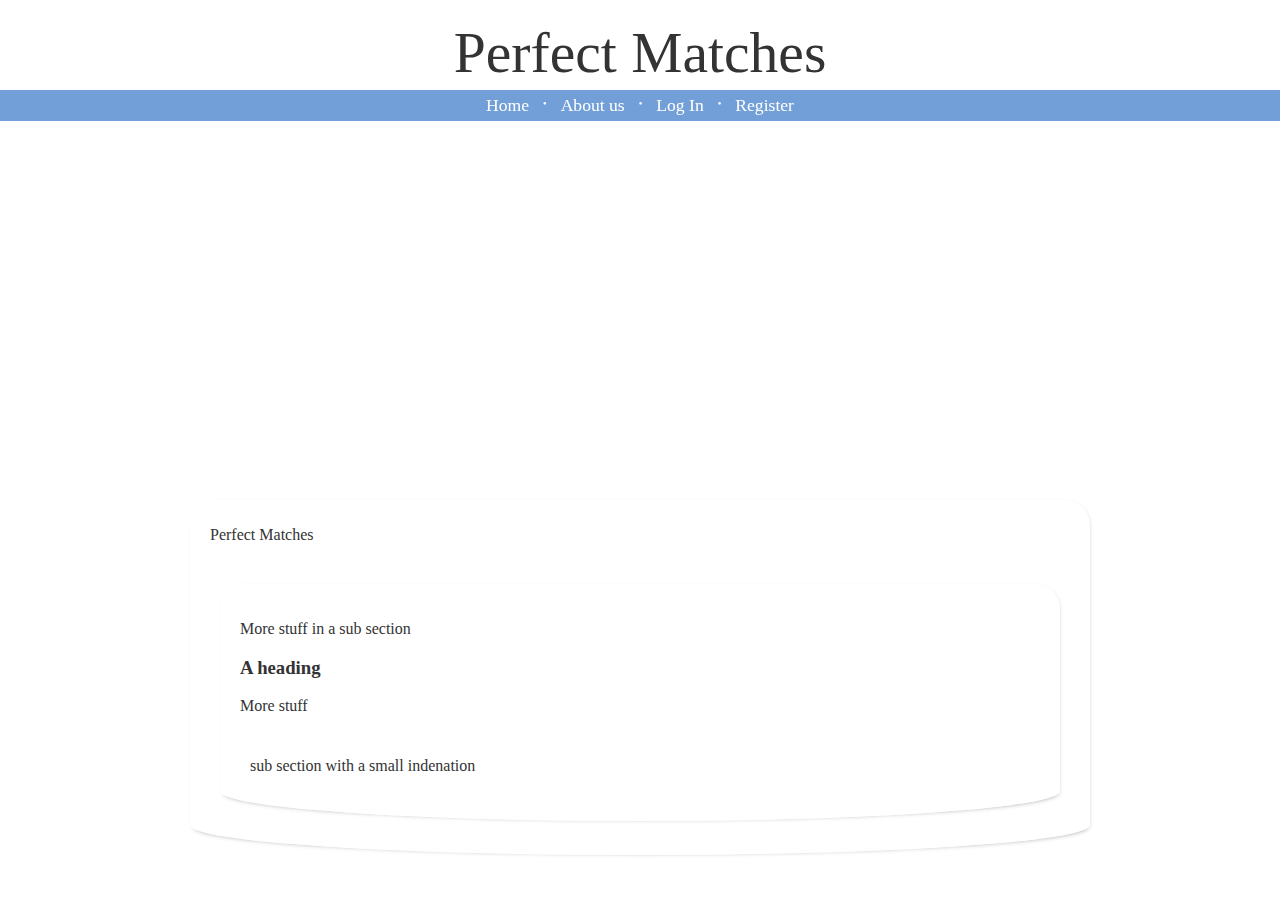
==== index.html @ b3891056 "Registration page functional, minor fix needed for dates" ====
<!DOCTYPE html PUBLIC "-//W3C//DTD XHTML 1.0 Transitional//EN" "http://www.w3.org/TR/xhtml1/DTD/xhtml1-transitional.dtd">
<html xmlns="http://www.w3.org/1999/xhtml">

<head>
	<meta http-equiv="content-type" content="text/html; charset=ISO-8859-1" />
	<script type = "text/javascript" src="http://use.edgefonts.net/comfortaa:n4,n3,n7:all;miss-fajardose:n4:all;montez:n4:all.js"></script>
	<link rel="stylesheet" type="text/css" href="style.css" />
	<title>Dating Website</title>

</head>
<body>
<div id="nav">
	<div class="nav-title">
		<h1><a href="Index.html">Perfect Matches</a></h1>
	</div>
		<div class="navbar">
		<ul>
			<li class='active'><a href='LuxuryCruises.html'>Home</a></li>
			<li>
				<span class="link-sep">&#9679;</span></li>
			<li><a href='About.html'>About us</a></li>
			<li>
				<span class="link-sep">&#9679;</span></li>
			<li><a href='LogIn.html'>Log In</a></li>
				<span class="link-sep">&#9679;</span></li>
			<li><a href='Register.html'>Register</a></li>
		</ul>
	</div>
</div>

<div id="content">
<p>Perfect Matches</p>
	<div class="section">
			<p>More stuff in a sub section</p>
			<h3>A heading</h3>
			<p>More stuff </p>
			
			<div class='section-content'>
			<p> sub section with a small indenation </p>
			</div>
	</div>
	</div>
	<div id="footer">

	</div>
	</body>

</html>
---- style.css ----
body {
    margin: 0px;
    padding-bottom: 50px;
	
    padding-top: 500px;
    background-image: url("https://scstylecaster.files.wordpress.com/2014/01/dating-quotes-2.jpg");
    
	background-repeat: no-repeat;
    background-attachment: fixed;
    background-position: center 100px;
    background-clip: border-box;
    background-origin: padding-box;
    background-size: cover;
}

/* Navigation */
#nav {
	position: fixed;
	z-index: 999;
	top: 0;
	width: 100%;
}

#nav .nav-title {
	
}

#nav .nav-title a {
  	text-decoration: none;
  	color: #333;
    font-family: miss-fajardose;
    font-size: 1.8em;
    font-weight: 100;
}

#nav .nav-title a:hover {
  	color: #444;
}

#nav .nav-title h1 {
    text-align: center;
    padding: 20px 0px 5px;
    margin: 0;
    background-color: rgba(255, 255, 255, 0.95);
}

#nav .navbar {
    text-align: center;
    background-color: rgba(95, 146, 209, 0.88);
}

#nav .navbar ul {
	list-style: none;
	padding: 0;
	margin: 0;
}

#nav .navbar ul ul {
	visibility: hidden;
	position: absolute;
	left: 0;
	top: 27px;
	width: 310px;
	display: block;
	padding: 2px;
	background-color: grey;
	border-radius: 0 0 10px 10px;
	text-align: left;
}

#nav .navbar ul ul li {
	display: block;
}

#nav .navbar ul li:hover ul {
    visibility: visible;
}


#nav .navbar ul li {
	display: inline;
    position: relative;
}

#nav .navbar a {
    padding: 5px 10px;
    display: inline-block;
    color: white;
    font-size: 1.1em;
    text-decoration: none;
}

#nav .navbar ul li:hover > a {
	background-color: rgba(128, 128, 128, 0.79);
	border-radius: 2px;
}

#nav .navbar ul ul li:hover > a {
	background-color: rgba(51, 51, 51, 0.6);
	border-radius: 4px;
}

#nav .navbar .link-sep {
    color: #FFF;
    font-size: 0.3em;
    vertical-align: super;
}

/* Content */
.rounded-frame-small {
    background-color: #FFF;
    font-size: 14px;
    margin-bottom: 24px;
    padding: 8px 8px;
    box-shadow: 1px 1px 5px -3px rgba(0, 0, 0, 0.4);
    border-radius: 5px 5px 50% 50% / 5px 5px 12px 12px;
	
	-moz-box-sizing: border-box;
	-webkit-box-sizing: border-box;
	box-sizing: border-box;
}

#content, .section { /*rename to frame*/
    margin: 40px 10px;
    padding: 10px 20px;
/*    background-color: rgba(255, 255, 255, 0.95);*/
    background-color: rgba(255, 255, 255, 0.84);
    margin-bottom: 24px;
	
    box-shadow: 1px 1px 5px -3px rgba(0, 0, 0, 0.4);
    border-radius: 25px 25px 50% 50% / 25px 25px 30px 30px;
    box-sizing: border-box;
}

#content {
	max-width: 900px;
	margin: auto;
}

* {
	color: #333; /* default font color */
	font-family: comfortaa;
}

h2, h3, h4, h5 {
	font-family: montez;
}

#content img {
	max-width: 100%;
}

.section {
	padding: 20px;
}

.section-content {
	padding: 10px;
}

.thumbnail {
    max-width: 24%;
    display: inline-block;
    vertical-align: top;
}

.thumbnail img {
	width: 100%;
	margin-top: 2px;
	margin-bottom: 4px;
	border-radius: 4px;
}

.caption {
    margin-bottom: 2px;
    display: block;
}

.anchor{
  display: block;
  height: 150px;
  margin-top: -150px;
  visibility: hidden;
}

hr {
	margin-top: 30px;
	max-width: 90%;
	background: rgb(232, 229, 206) none repeat scroll 0% 0%;
	border: 0px none;
	height: 3px;
}

.red-notice {
	color: red;
	font-size: 0.7em;
}

/* Form */
form div {
	padding: 5px;
}

form label {
	width: 100px;
	display: inline-block;
}

form input, form #DOB {
	border: 1px solid grey;
	border-radius: 4px;
	padding: 1px;
	display: inline-block;
}

form input.valid,
form #DOB.valid {
	border-color: green;
}

form input.invalid,
form #DOB.invalid {
	border-color: red;
}

form input.required,
form #DOB.required {
	border-color: orange;
}

form .accept-terms {
    font-size: 0.8em;
    vertical-align: middle;
    width: inherit;
}

form .error-msg {
	display: inline-block;
	margin: 0 5px 0;
    font-size: 0.8em;
}

/* Footer */
#footer {
	
}




.plan h4 {
    position: relative;
    color: #686758;
	font-family: inherit;
    background: transparent linear-gradient(315deg, transparent 22px, #E8E5CE 0px) no-repeat scroll right bottom;
    width: 600px;
    transition: color 0.3s ease 0s, background-color 0.3s ease 0s, width 0.2s ease 0s, padding 0.4s ease 0s;
    padding: 5px 60px 5px 10px;
		margin-bottom: 0;
    display: inline-block;
}

.plan img {
	margin-top: -30px;
	border-radius: 0 10px 10px 10px;
}

.plan p {
	margin: 0;
	margin-top: -30px;
	padding: 40px 10px 10px 20px;
	border-radius: 0 10px 10px 10px;
	background-color: rgba(255, 255, 255, 0.95);
}
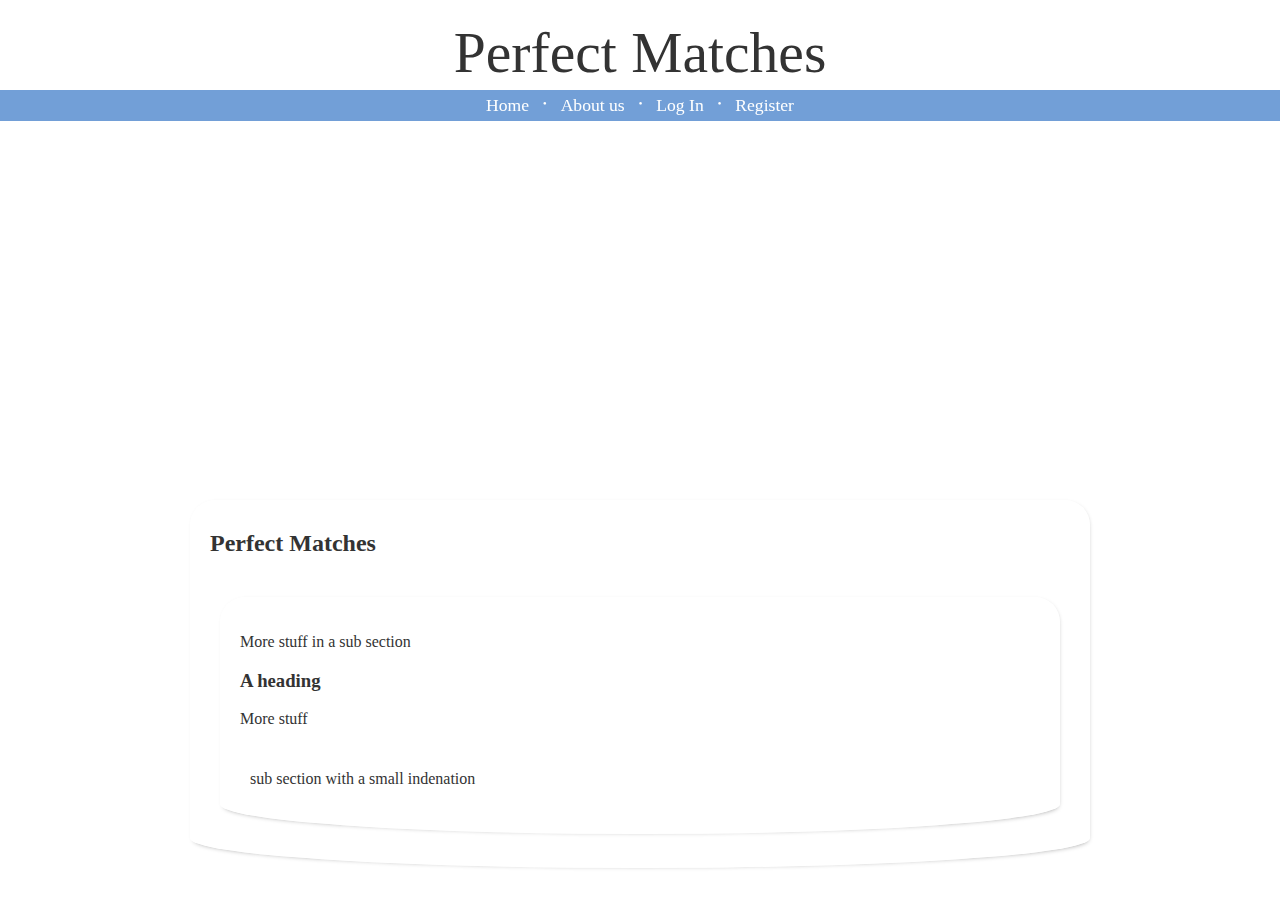
==== commit cc7687f7: "SuggestedMatches now use dislikes to calculate score" ====
--- a/index.html
+++ b/index.html
@@ -11,25 +11,25 @@
 <body>
 <div id="nav">
 	<div class="nav-title">
-		<h1><a href="Index.html">Perfect Matches</a></h1>
+		<h1><a href="index.html">Perfect Matches</a></h1>
 	</div>
 		<div class="navbar">
 		<ul>
-			<li class='active'><a href='LuxuryCruises.html'>Home</a></li>
+			<li class='active'><a href='index.html'>Home</a></li>
 			<li>
 				<span class="link-sep">&#9679;</span></li>
 			<li><a href='About.html'>About us</a></li>
 			<li>
 				<span class="link-sep">&#9679;</span></li>
-			<li><a href='LogIn.html'>Log In</a></li>
+			<li><a href='LogIn.php'>Log In</a></li>
 				<span class="link-sep">&#9679;</span></li>
-			<li><a href='Register.html'>Register</a></li>
+			<li><a href='Register.php'>Register</a></li>
 		</ul>
 	</div>
 </div>
 
 <div id="content">
-<p>Perfect Matches</p>
+	<h2>Perfect Matches</h2>
 	<div class="section">
 			<p>More stuff in a sub section</p>
 			<h3>A heading</h3>
--- a/style.css
+++ b/style.css
@@ -245,9 +245,6 @@
 	
 }
 
-
-
-
 .plan h4 {
     position: relative;
     color: #686758;
@@ -271,4 +268,25 @@
 	padding: 40px 10px 10px 20px;
 	border-radius: 0 10px 10px 10px;
 	background-color: rgba(255, 255, 255, 0.95);
+}
+
+#Error{
+	background-image:url(no.jpg);
+	background-repeat:no-repeat;
+	background-position:left;
+	color:#FF0000;
+	padding-left:33px;
+	height:19px;
+	padding-top:6px;
+	padding-right:10px;
+}
+#Success{
+	background-image:url(yes.jpg);
+	background-repeat:no-repeat;
+	background-position:left;
+	color:#669933;
+	padding-left:33px;
+	height:19px;
+	padding-top:6px;
+	padding-right:10px;
 }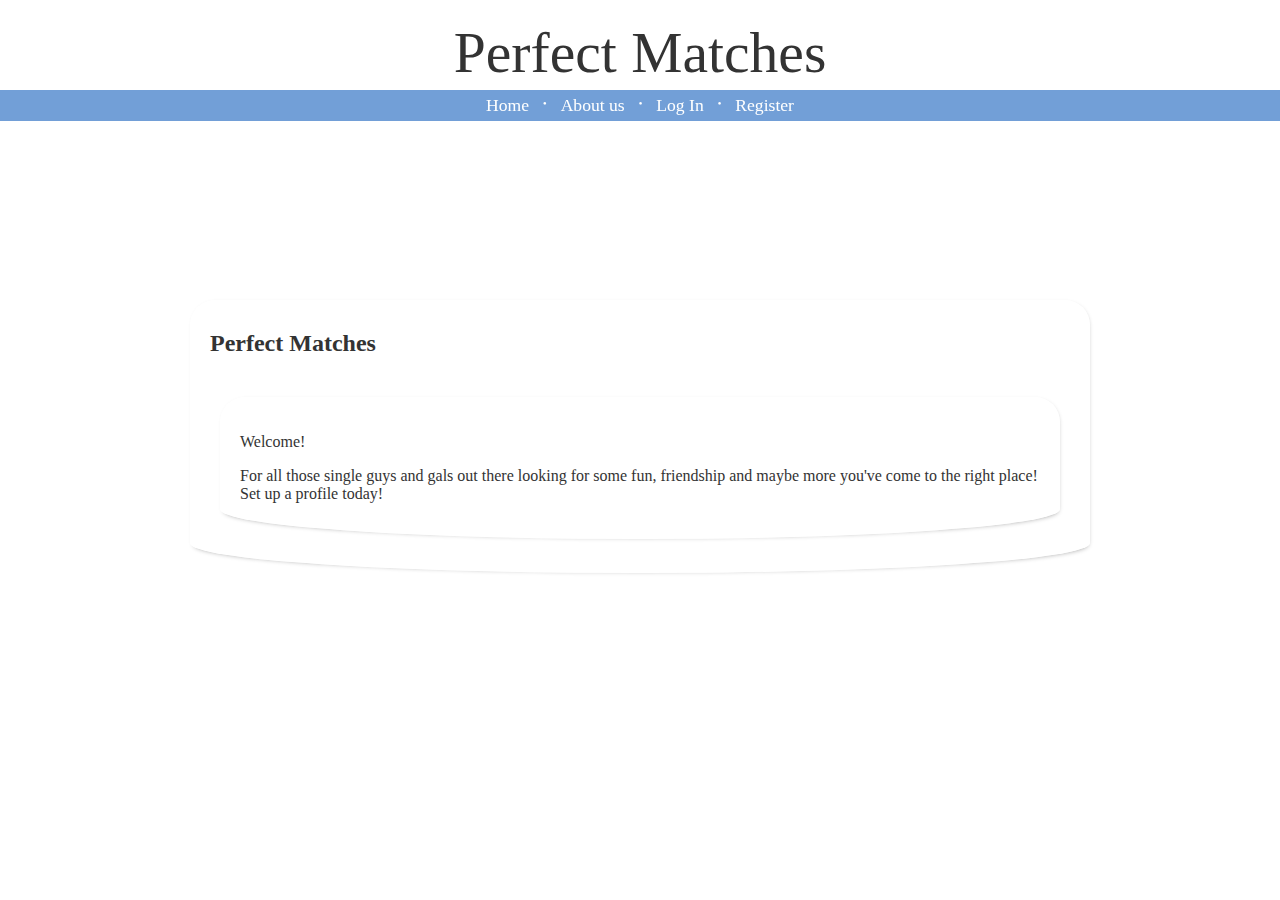
==== commit 74a137ef: "changed MainPage.html to index.html" ====
--- a/index.html
+++ b/index.html
@@ -6,7 +6,6 @@
 	<script type = "text/javascript" src="http://use.edgefonts.net/comfortaa:n4,n3,n7:all;miss-fajardose:n4:all;montez:n4:all.js"></script>
 	<link rel="stylesheet" type="text/css" href="style.css" />
 	<title>Dating Website</title>
-
 </head>
 <body>
 <div id="nav">
@@ -29,15 +28,10 @@
 </div>
 
 <div id="content">
-	<h2>Perfect Matches</h2>
+<h2>Perfect Matches</h2>
 	<div class="section">
-			<p>More stuff in a sub section</p>
-			<h3>A heading</h3>
-			<p>More stuff </p>
-			
-			<div class='section-content'>
-			<p> sub section with a small indenation </p>
-			</div>
+			<p>Welcome!</p>
+			<p> For all those single guys and gals out there looking for some fun, friendship and maybe more you've come to the right place! Set up a profile today! </p>
 	</div>
 	</div>
 	<div id="footer">
--- a/style.css
+++ b/style.css
@@ -2,7 +2,7 @@
     margin: 0px;
     padding-bottom: 50px;
 	
-    padding-top: 500px;
+    padding-top: 300px;
     background-image: url("https://scstylecaster.files.wordpress.com/2014/01/dating-quotes-2.jpg");
     
 	background-repeat: no-repeat;
@@ -12,6 +12,30 @@
     background-origin: padding-box;
     background-size: cover;
 }
+
+ul.pagination {
+	display: inline-block;
+	padding: 0;
+	margin: 0;
+}
+
+ul.pagination li {display: inline;}
+
+ul.pagination li a {
+	color: black;
+	float: left;
+	padding: 8px 14px;
+	text-decoration: none;
+	border-radius: 5px;
+}
+
+ul.pagination li a.active {
+	background-color: #4CAF50;
+	color: white;
+	border-radius: 5px;
+}
+
+ul.pagination li a:hover:not(.active) {background-color: #ddd;}
 
 /* Navigation */
 #nav {
@@ -191,11 +215,6 @@
 	height: 3px;
 }
 
-.red-notice {
-	color: red;
-	font-size: 0.7em;
-}
-
 /* Form */
 form div {
 	padding: 5px;
@@ -239,6 +258,34 @@
 	margin: 0 5px 0;
     font-size: 0.8em;
 }
+
+.report {
+	background-color: #f44336;
+	border: none;
+	color: white;
+	padding: 7px 15px;
+	text-align: center;
+	text-decoration: none;
+	display: inline-block;
+	font-size: 14px;
+	margin: 4px 2px;
+	cursor: pointer;
+}
+
+
+.contact {
+	background-color: #4CAF50;
+	border: none;
+	color: white;
+	padding: 10px 28px;
+	text-align: center;
+	text-decoration: none;
+	display: inline-block;
+	font-size: 14px;
+	margin: 4px 2px;
+	cursor: pointer;
+}
+
 
 /* Footer */
 #footer {
